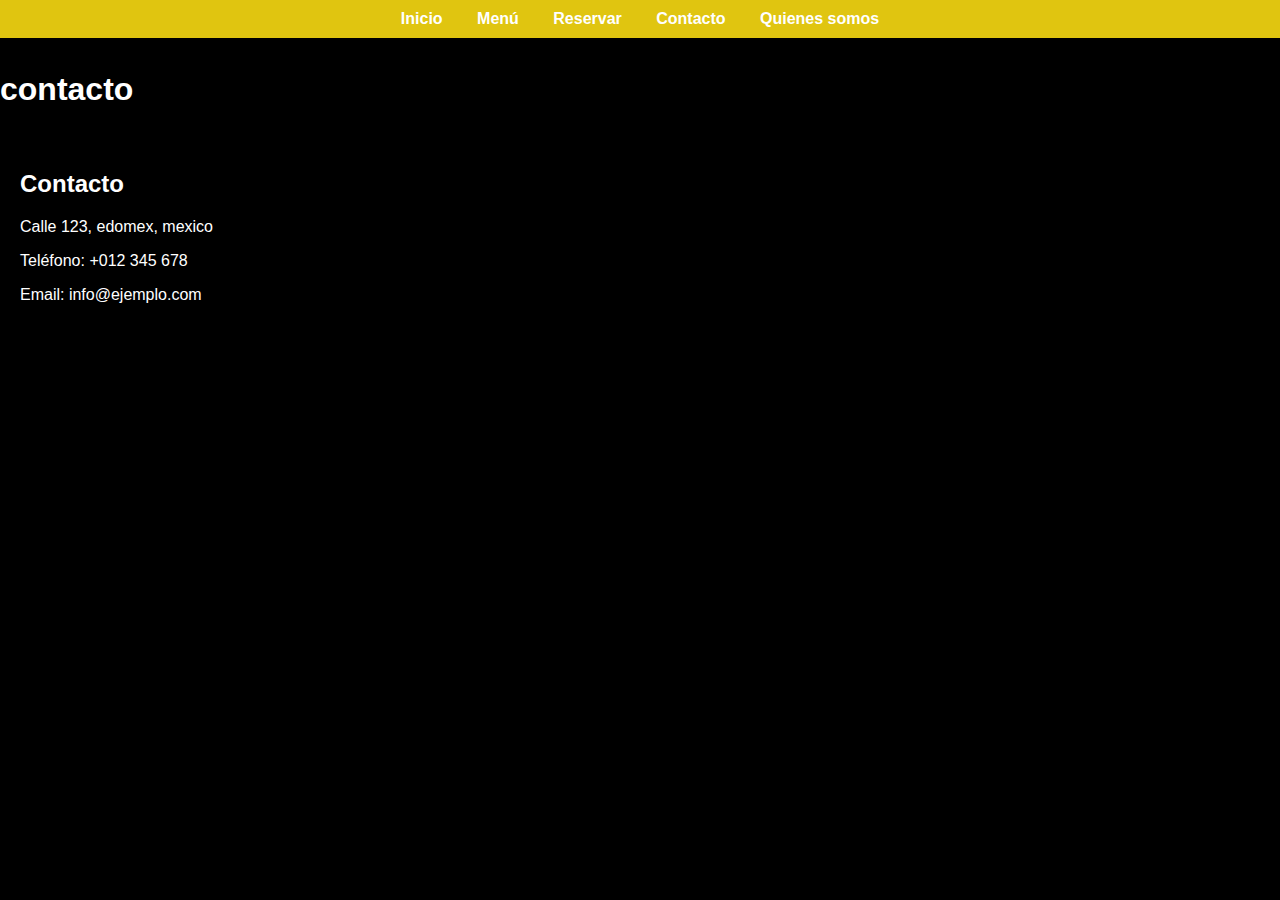
==== contacto.html @ e43caadc "Add files via upload" ====
<!DOCTYPE html>
<html lang="en">
<head>
    <meta charset="UTF-8">
    <meta name="viewport" content="width=device-width, initial-scale=1.0">
    <title>Document</title>
    <link rel="stylesheet" href="styles.css">
</head>
<body>
     <!-- Navegación -->
<!-- Navegación -->
<nav>
    <ul>
        <li><a href="index.html">Inicio</a></li>
        <li><a href="menu.html">Menú</a></li>
        <li><a href="reservar.html">Reservar</a></li>
        <li><a href="contacto.html">Contacto</a></li>
        <li><a href= "quienes.html">Quienes somos</a></li>
    </ul>
</nav>
    <h1>contacto</h1>
    <!-- Contacto -->
    <section id="contacto">
        <h2>Contacto</h2>
        <p>Calle 123, edomex, mexico</p>
        <p>Teléfono: +012 345 678</p>
        <p>Email: info@ejemplo.com</p>
    </section>
</body>
</html>
---- styles.css ----
/* Estilos generales */
body {
    font-family: Arial, sans-serif; /* Fuente principal */
    margin: 0;
    padding: 0;
    color: #fff; /* Color del texto */
    background-color: #000; /* Fondo de la página */
    padding-top: 50px; /* Espaciado superior para evitar que el contenido se superponga con la barra de navegación */
}

/* Estilo para la barra de navegación */
nav {
    background-color: #e0c510; /* Color de fondo para la barra de navegación */
    padding: 10px 0; /* Espaciado vertical */
    text-align: center; /* Centra el contenido de la barra de navegación */
    position: fixed; /* Fija la barra de navegación en la parte superior */
    top: 0; /* Posiciona la barra en la parte superior */
    left: 0; /* Alinea la barra con el borde izquierdo */
    width: 100%; /* Ancho completo de la barra de navegación */
    z-index: 1000; /* Asegura que la barra esté encima de otros elementos */
}

nav ul {
    list-style-type: none; /* Elimina los puntos de lista */
    margin: 0; /* Elimina el margen predeterminado */
    padding: 0; /* Elimina el relleno predeterminado */
    display: inline-block; /* Permite centrar la lista de elementos */
}

nav li {
    display: inline; /* Muestra los elementos de la lista en línea */
    margin: 0 15px; /* Espaciado horizontal entre elementos */
}

nav a {
    color: #fff; /* Color del texto del enlace */
    text-decoration: none; /* Elimina el subrayado del enlace */
    font-weight: bold; /* Hace el texto del enlace en negrita */
}

nav a:hover {
    text-decoration: underline; /* Subraya el texto al pasar el mouse */
}

/* Estilos para la sección de inicio */
#inicio {
    text-align: center; /* Centra el contenido dentro de la sección */
    padding: 50px 20px; /* Espaciado alrededor del contenido */
}

/* Estilos para el encabezado de inicio */
#inicio h1 {
    font-size: 2.5em; /* Tamaño del encabezado principal */
    margin: 0.5em 0; /* Margen vertical */
}

#inicio p {
    font-size: 1.2em; /* Tamaño del párrafo */
    margin: 0; /* Elimina el margen predeterminado */
}

/* Estilos para el menú */
#menu {
    padding: 20px; /* Espaciado alrededor del contenido */
}

.menu-category {
    margin-bottom: 30px; /* Espaciado entre categorías de menú */
}

.menu-category h3 {
    font-size: 2em; /* Tamaño del encabezado de la categoría */
    margin-bottom: 10px; /* Margen inferior */
}

.menu-item {
    display: flex; /* Usa Flexbox para alinear imagen y texto */
    margin-bottom: 15px; /* Espaciado entre artículos del menú */
}

.menu-item img {
    width: 150px; /* Ancho fijo para las imágenes */
    height: auto; /* Altura automática para mantener la proporción */
    margin-right: 15px; /* Espaciado a la derecha de la imagen */
    transition: transform 0.3s ease; /* Transición suave para el efecto de zoom */
}

.menu-item img:hover {
    transform: scale(1.1); /* Aumenta el tamaño de la imagen al pasar el mouse */
}

.menu-item-info {
    max-width: 500px; /* Ancho máximo para la información del artículo */
}

.menu-item-info h4 {
    font-size: 1.5em; /* Tamaño del encabezado del artículo del menú */
    margin: 0; /* Elimina el margen predeterminado */
}

.menu-item-info p {
    font-size: 1em; /* Tamaño del párrafo de la información del artículo */
    margin: 0; /* Elimina el margen predeterminado */
}

/* Estilos para la sección de reservación */
#reservar {
    padding: 20px; /* Espaciado alrededor del contenido */
}

#reserva-form {
    display: flex; /* Usa Flexbox para alinear los campos del formulario */
    flex-direction: column; /* Coloca los elementos en columna */
}

#reserva-form label {
    margin-bottom: 5px; /* Espaciado debajo de las etiquetas */
}

#reserva-form input {
    margin-bottom: 10px; /* Espaciado debajo de los campos de entrada */
    padding: 10px; /* Espaciado interno de los campos de entrada */
    border: 1px solid #ddd; /* Borde del campo de entrada */
    border-radius: 5px; /* Bordes redondeados */
    width: 100%; /* Ancho completo del campo de entrada */
}

#reserva-form button {
    padding: 10px; /* Espaciado interno del botón */
    background-color: #e0c510; /* Color de fondo del botón */
    color: #fff; /* Color del texto del botón */
    border: none; /* Elimina el borde del botón */
    border-radius: 5px; /* Bordes redondeados del botón */
    cursor: pointer; /* Cambia el cursor al pasar sobre el botón */
}

#reserva-form button:hover {
    background-color: #000046; /* Cambia el color de fondo al pasar el mouse */
}

/* Estilos para la sección de contacto */
#contacto {
    padding: 20px; /* Espaciado alrededor del contenido */
}

/* Estilos para la sección de Quiénes Somos */
#Quienes {
    padding: 20px; /* Espaciado alrededor del contenido */
    text-align: center; /* Centra el contenido dentro de la sección */
}

#Quienes img {
    max-width: 100%;
    height: auto;
    transition: transform 0.3s ease; /* Transición suave para el efecto de zoom */
}

#Quienes img:hover {
    transform: scale(1.1); /* Aumenta el tamaño de la imagen al pasar el mouse */
}


/* Estilos para el pie de página */
footer {
    background-color: #e0c510; /* Color de fondo para el pie de página */
    color: #fff; /* Color del texto del pie de página */
    text-align: center; /* Centra el contenido dentro del pie de página */
    padding: 20px; /* Espaciado alrededor del contenido */
    width: 100%; /* Ancho completo del pie de página */
    bottom: 0; /* Posiciona el pie de página en la parte inferior */
}
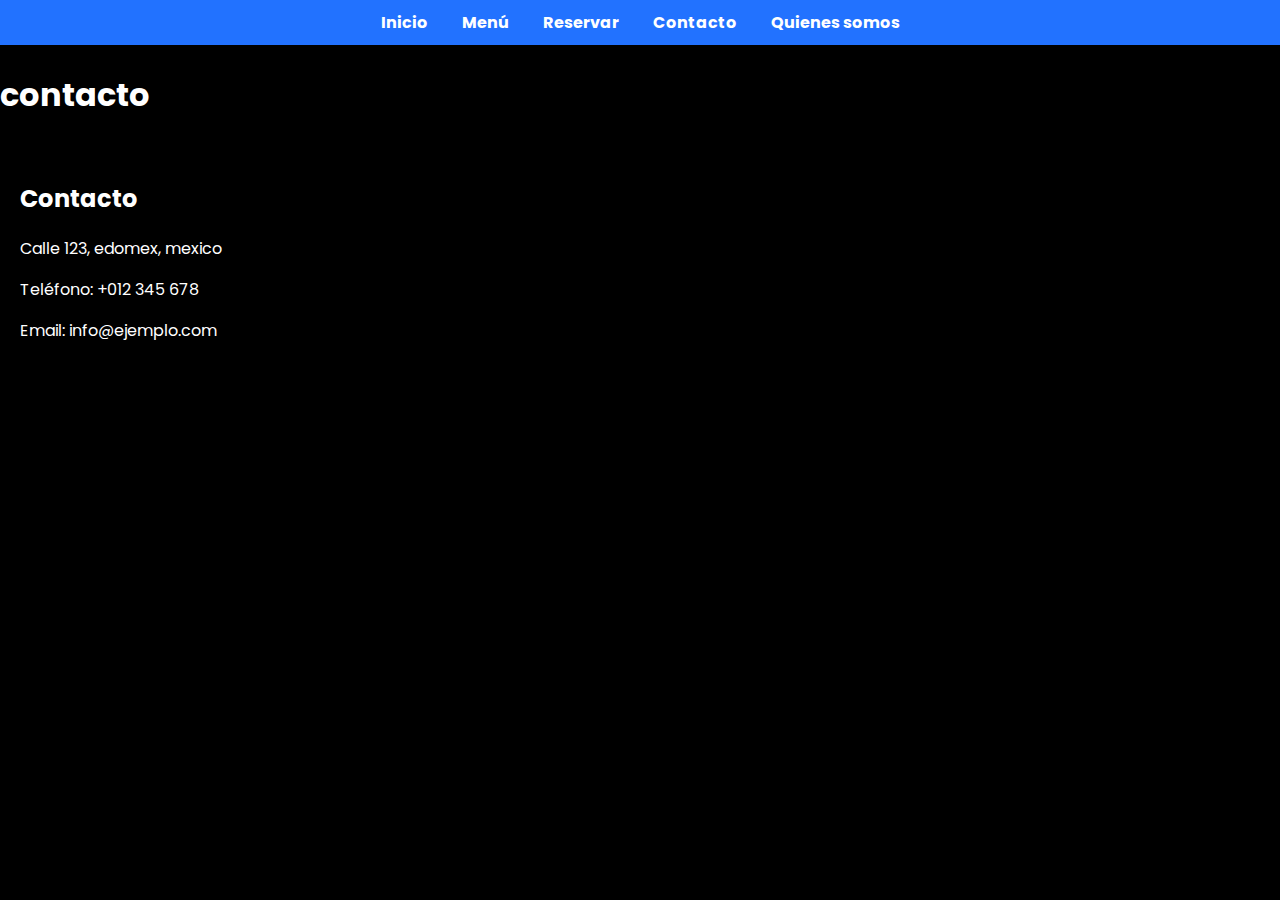
==== commit b4039b06: "Update contacto.html" ====
--- a/contacto.html
+++ b/contacto.html
@@ -8,7 +8,6 @@
 </head>
 <body>
      <!-- Navegación -->
-<!-- Navegación -->
 <nav>
     <ul>
         <li><a href="index.html">Inicio</a></li>
@@ -18,13 +17,14 @@
         <li><a href= "quienes.html">Quienes somos</a></li>
     </ul>
 </nav>
-    <h1>contacto</h1>
-    <!-- Contacto -->
-    <section id="contacto">
-        <h2>Contacto</h2>
-        <p>Calle 123, edomex, mexico</p>
-        <p>Teléfono: +012 345 678</p>
-        <p>Email: info@ejemplo.com</p>
-    </section>
+
+<h1>contacto</h1>
+<!-- Contacto -->
+<section id="contacto">
+    <h2>Contacto</h2>
+    <p>Calle 123, edomex, mexico</p>
+    <p>Teléfono: +012 345 678</p>
+    <p>Email: info@ejemplo.com</p>
+</section>
 </body>
-</html>+</html>
--- a/styles.css
+++ b/styles.css
@@ -1,6 +1,9 @@
+/* Importar fuente de Google Fonts */
+@import url('https://fonts.googleapis.com/css2?family=Poppins:wght@400;700&display=swap');
+
 /* Estilos generales */
 body {
-    font-family: Arial, sans-serif; /* Fuente principal */
+    font-family: 'Poppins', sans-serif; /* Fuente principal */
     margin: 0;
     padding: 0;
     color: #fff; /* Color del texto */
@@ -10,7 +13,7 @@
 
 /* Estilo para la barra de navegación */
 nav {
-    background-color: #e0c510; /* Color de fondo para la barra de navegación */
+    background-color: #2272FF; /* Color de fondo para la barra de navegación (azul neón) */
     padding: 10px 0; /* Espaciado vertical */
     text-align: center; /* Centra el contenido de la barra de navegación */
     position: fixed; /* Fija la barra de navegación en la parte superior */
@@ -126,46 +129,110 @@
 }
 
 #reserva-form button {
-    padding: 10px; /* Espaciado interno del botón */
-    background-color: #e0c510; /* Color de fondo del botón */
-    color: #fff; /* Color del texto del botón */
-    border: none; /* Elimina el borde del botón */
-    border-radius: 5px; /* Bordes redondeados del botón */
-    cursor: pointer; /* Cambia el cursor al pasar sobre el botón */
+   padding: 10px; 
+   background-color:#2272FF ;/* Color fondo botón (azul neón)*/
+   color :#fff ;/* Color texto botón*/
+   border:none ;/* Sin borde*/
+   border-radius :5px ;/* Bordes redondeados*/
+   cursor:pointer ;/* Cambia cursor al pasar sobre botón*/
 }
 
 #reserva-form button:hover {
-    background-color: #000046; /* Cambia el color de fondo al pasar el mouse */
-}
-
-/* Estilos para la sección de contacto */
+   background-color:#1D1D1D ;/* Cambia color al pasar sobre él (negro)*/
+}
+
+/* Estilos para la sección de contacto*/
 #contacto {
-    padding: 20px; /* Espaciado alrededor del contenido */
-}
-
-/* Estilos para la sección de Quiénes Somos */
+   padding :20px ;/* Espaciado alrededor del contenido*/
+}
+
+/* Estilos para la sección Quiénes Somos*/
 #Quienes {
-    padding: 20px; /* Espaciado alrededor del contenido */
-    text-align: center; /* Centra el contenido dentro de la sección */
+   padding :20px ;/* Espaciado alrededor del contenido*/
+   text-align:center ;/* Centra el contenido dentro*/
 }
 
 #Quienes img {
-    max-width: 100%;
-    height: auto;
-    transition: transform 0.3s ease; /* Transición suave para el efecto de zoom */
+   max-width :100% ;
+   height:auto ;
+   transition :transform .3s ease ;/* Transición suave para efecto zoom*/
 }
 
 #Quienes img:hover {
-    transform: scale(1.1); /* Aumenta el tamaño de la imagen al pasar el mouse */
-}
-
-
-/* Estilos para el pie de página */
+   transform :scale(1.1) ;/* Aumenta tamaño al pasar mouse*/
+}
+
+/* Sección del carrito flotante (nuevo)*/
+#cart {
+   position: fixed;
+   top: 100px;
+   right: 20px;
+   width: 300px;
+   background-color:#2272FF;
+   padding :15px;
+   border-radius :8px;
+   z-index :999;
+   box-shadow :0 2px 5px rgba(0,0,0,0.5);
+}
+
+#cart h3 {
+   margin-bottom :10px;
+   color:#333;
+}
+
+#cart-items {
+   list-style-type:none;
+   padding :0;
+}
+
+#cart-items li {
+   margin-bottom :5px;
+   color:#333;
+}
+
+/* Botón para limpiar el carrito (nuevo)*/
+#clear-cart {
+   padding :10px;
+   background-color :#e67e22;
+   color :#fff;
+   border:none;
+   border-radius :5px;
+   cursor:pointer ;
+}
+
+#clear-cart:hover {
+   background-color:#d35400 ;
+}
+
+/* Total flotante a la derecha (nuevo)*/
+#total {
+   position :fixed;
+   top :150px;
+   right :20px;
+   width :250px;
+   background-color:#2272FF;
+   padding :15px;
+   border-radius :8px;
+   z-index :999;
+   box-shadow :0 2px 5px rgba(0,0,0,0.5);
+}
+
+#total h4 {
+   margin-bottom :5px;
+   color:#333;
+}
+
+#total p {
+   font-size :1.2em;
+   font-weight:bold;
+   color:#333;
+}
+
+/* Estilos para pie de página*/
 footer {
-    background-color: #e0c510; /* Color de fondo para el pie de página */
-    color: #fff; /* Color del texto del pie de página */
-    text-align: center; /* Centra el contenido dentro del pie de página */
-    padding: 20px; /* Espaciado alrededor del contenido */
-    width: 100%; /* Ancho completo del pie de página */
-    bottom: 0; /* Posiciona el pie de página en la parte inferior */
-}
+   background-color :#34495e ;/* Color fondo pie página*/
+   color :#ecf0f1 ;/* Color texto pie página*/
+   text-align:center ;/* Centra contenido dentro pie página*/
+   padding :20px ;/* Espaciado alrededor contenido*/
+   width :100% ;/* Ancho completo pie página*/
+}
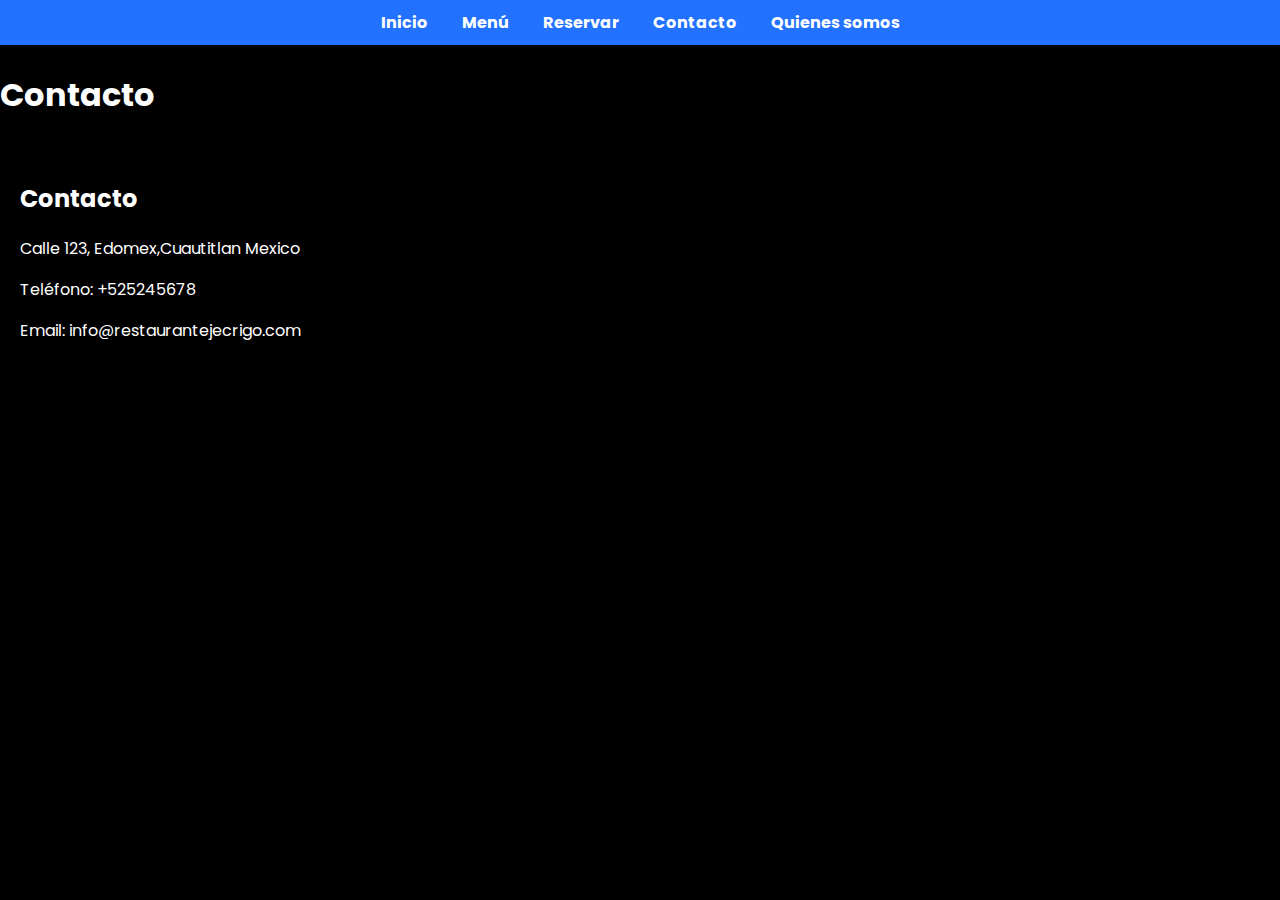
==== commit 9d1fa906: "Update contacto.html" ====
--- a/contacto.html
+++ b/contacto.html
@@ -18,13 +18,13 @@
     </ul>
 </nav>
 
-<h1>contacto</h1>
+<h1>Contacto</h1>
 <!-- Contacto -->
 <section id="contacto">
     <h2>Contacto</h2>
-    <p>Calle 123, edomex, mexico</p>
-    <p>Teléfono: +012 345 678</p>
-    <p>Email: info@ejemplo.com</p>
+    <p>Calle 123, Edomex,Cuautitlan Mexico</p>
+    <p>Teléfono: +525245678</p>
+    <p>Email: info@restaurantejecrigo.com</p>
 </section>
 </body>
 </html>
--- a/styles.css
+++ b/styles.css
@@ -236,3 +236,32 @@
    padding :20px ;/* Espaciado alrededor contenido*/
    width :100% ;/* Ancho completo pie página*/
 }
+/*Poner pie de pagina hasta el final*/
+footer {
+    position: fixed;
+    left: 0;
+    bottom: 0;
+    width: 100%;
+    background-color: #1a1818;
+    text-align: center;
+  }
+/* Estilos para pantallas pequeñas */
+@media screen and (max-width: 600px) {
+    nav ul {
+        flex-direction: column;
+    }
+    
+    #contacto p {
+        font-size: 14px;
+    }
+}
+
+/* Estilos para pantallas medianas */
+@media screen and (min-width: 601px) and (max-width: 1024px) {
+    /* Reglas específicas para este rango de tamaños */
+}
+
+/* Estilos para pantallas grandes */
+@media screen and (min-width: 1025px) {
+    /* Reglas específicas para esta pantalla más grande */
+}
